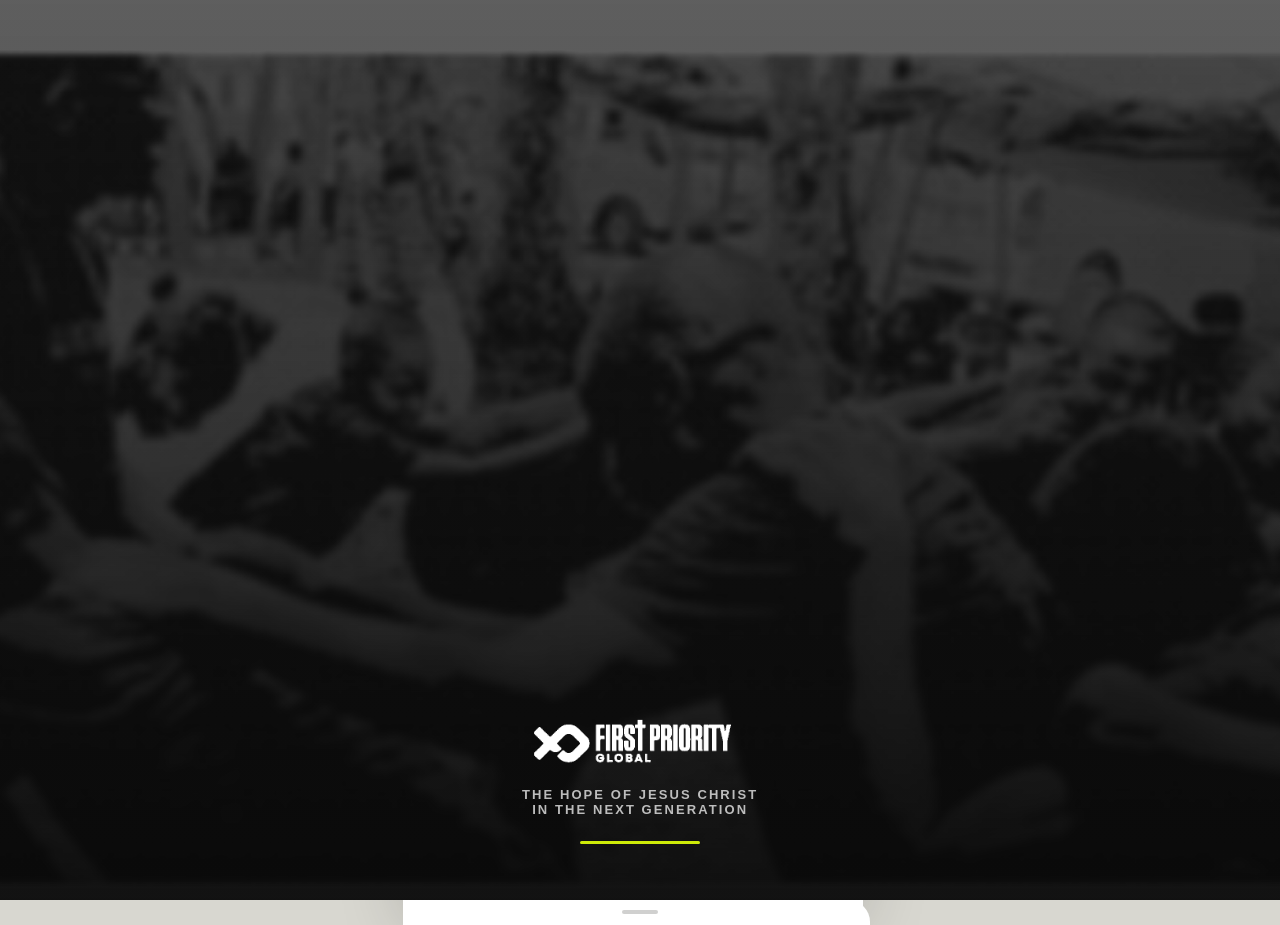
==== index.html @ a2deeb76 "Add a faint per-tab brand-icon watermark behind the app background Instead of a plain flat backgroun" ====
<!DOCTYPE html>
<html lang="ru">
<head>
<meta charset="UTF-8" />
<meta name="viewport" content="width=device-width, initial-scale=1, viewport-fit=cover, maximum-scale=1" />
<title>First Priority · FISH</title>
<meta name="description" content="First Priority — FISH cycle mini app" />
<meta name="theme-color" content="#0c0c0c" />
<!-- No `defer` here on purpose: this must finish running before the plain
     (non-deferred) scripts at the end of <body> execute, since telegram-init.js
     reads window.Telegram.WebApp the instant it runs. A deferred script runs
     AFTER every normal <body> script, not before -- with defer, every script
     that depends on window.Telegram.WebApp would always see it as undefined,
     even inside real Telegram, because it hadn't been created yet. -->
<script src="https://telegram.org/js/telegram-web-app.js"></script>
<link rel="stylesheet" href="css/style.css?v=20260920d" />
<link rel="icon" href="assets/img/logo-mark.png" />
</head>
<body>

<!-- The .device wrapper is the single source of truth for width/centering.
     A transform on it makes it the containing block for every
     position:fixed descendant (splash, tabbar, sheet, toast), so fixed
     elements size themselves against THIS box instead of the raw
     viewport — which is what kept drifting out of alignment with the
     scrollbar-affected flow layout. On an actual phone .device is simply
     100% wide, so nothing changes there. -->
<div class="device" id="device">

  <!-- Faint per-tab brand-icon watermark, filled in by js/app.js
       (renderTabBg) and swapped by switchTab(). Purely decorative, so it
       lives outside #app and is never touched by the ready()/opacity
       transition or the splash failsafe. -->
  <div id="tabBg" aria-hidden="true"></div>

  <!-- ===================== SPLASH ===================== -->
  <div id="splash">
    <div class="splash-bg"></div>
    <div class="splash-scrim"></div>
    <div class="splash-content">
      <img class="splash-word" src="assets/img/logo.png" alt="First Priority" />
      <div class="splash-tag">THE HOPE OF JESUS CHRIST<br/>IN THE NEXT GENERATION</div>
      <div class="splash-bar"><div class="splash-bar-fill"></div></div>
    </div>
  </div>
  <script>
    // Failsafe: guarantee the splash screen always disappears, even if a
    // later script errors out. app.js does the clean, timed transition in
    // the normal case — this is just a backstop so nobody gets stuck.
    window.setTimeout(function () {
      var s = document.getElementById("splash");
      var a = document.getElementById("app");
      if (s && !s.classList.contains("leaving")) {
        s.classList.add("leaving");
        if (a) a.classList.add("ready");
        window.setTimeout(function () { s.style.display = "none"; }, 600);
      }
    }, 6000);
  </script>

  <!-- ===================== APP SHELL ===================== -->
  <div id="app">

    <header class="topbar">
      <div class="topbar-brand">
        <img class="topbar-brand-word" src="assets/img/logo.png" alt="First Priority" />
      </div>
      <div class="lang-switch" id="langSwitch" role="tablist" aria-label="Language">
        <button class="lang-btn tg-press" data-lang="ru">RU</button>
        <button class="lang-btn tg-press" data-lang="en">EN</button>
        <button class="lang-btn tg-press" data-lang="ro">RO</button>
        <button class="lang-btn tg-press" data-lang="uk">UA</button>
      </div>
    </header>

    <main>
      <!-- ============ PAGE: HOME ============ -->
      <section class="page" id="page-home"></section>

      <!-- ============ PAGE: FISH ============ -->
      <section class="page" id="page-fish"></section>

      <!-- ============ PAGE: TEAM ============ -->
      <section class="page" id="page-team"></section>

      <!-- ============ PAGE: FIVE ============ -->
      <section class="page" id="page-five"></section>
    </main>

    <nav class="tabbar" id="tabbar">
      <button class="tab-btn tg-press" data-tab="home" id="navHomeBtn"></button>
      <button class="tab-btn tg-press" data-tab="fish" id="navFishBtn"></button>
      <button class="tab-btn tg-press" data-tab="team" id="navTeamBtn"></button>
      <button class="tab-btn tg-press" data-tab="five" id="navFiveBtn"></button>
    </nav>

  </div>

  <!-- ===================== PUSHED SUB-PAGES (real "back" stack) ===================== -->
  <div id="stackRoot"></div>

  <!-- ===================== SHEET (week detail / testimony) ===================== -->
  <div class="sheet-backdrop" id="sheetBackdrop"></div>
  <div class="sheet" id="sheet" role="dialog" aria-modal="true">
    <div class="sheet-handle"></div>
    <div class="sheet-head">
      <h2 id="sheetTitle"></h2>
      <button class="sheet-close tg-press" id="sheetCloseBtn"></button>
    </div>
    <div class="sheet-body" id="sheetBody"></div>
  </div>

  <div id="toast"></div>

</div>

<!-- ?v= query strings below are a cache-buster: Telegram's in-app browser
     (and GitHub Pages' own CDN) can serve a stale cached copy of these
     files for several minutes even after a fresh deploy, which looks
     identical to the fix "not working" from inside the app. Bump the
     version string whenever any of these files change. -->
<script src="js/telegram-init.js?v=20260920d"></script>
<script src="js/icons.js?v=20260920d"></script>
<script src="js/i18n.js?v=20260920d"></script>
<script src="js/api.js?v=20260920d"></script>
<script src="js/app.js?v=20260920d"></script>
</body>
</html>
---- css/style.css ----
/* ==========================================================================
   First Priority — FISH Mini App
   Design system derived from the FISH Manual / FISH Slides (Eurasia) decks:
   bold condensed headlines, halftone monochrome photography, one flat
   accent color per FISH week, notch-corner cards, diagonal ribbon labels.
   ========================================================================== */

@font-face {
  font-family: "Oswald";
  src: local("Oswald");
}

:root {
  /* ---- Telegram theme tokens (overwritten at runtime by telegram-init.js) ---- */
  --tg-bg: #ffffff;
  --tg-text: #121212;
  --tg-hint: #7a7a76;
  --tg-link: #a3242f;
  --tg-button: #121212;
  --tg-button-text: #ffffff;
  --tg-secondary-bg: #f2f2ee;
  --tg-header-bg: #ffffff;
  --tg-section-bg: #ffffff;
  --tg-subtitle-text: #7a7a76;
  --tg-destructive-text: #ff3b30;

  /* ---- Brand ink / paper ---- */
  --ink: #121212;
  --ink-soft: #34322f;
  --paper: #ffffff;
  --paper-warm: #faf9f5;
  --halftone: #c9c9c0;
  --line: #e6e5df;

  /* ---- Brand accent (from FIRST PRIORITY wordmark) ---- */
  --brand-red: #a3242f;
  --brand-navy: #1c2b45;

  /* ---- FISH week accents (sampled from source deck) ---- */
  --focus: #cdea08;
  --focus-ink: #1b1e02;
  --inspire: #ef9c3c;
  --inspire-ink: #2e1a02;
  --share: #6c8ead;
  --share-ink: #101820;
  --hook: #f2622c;
  --hook-ink: #2b0e02;

  --success: #34c759;
  --warning: #ff9f0a;
  --danger: #ff3b30;

  /* ---- Spacing (8px grid) ---- */
  --space-1: 4px;
  --space-2: 8px;
  --space-3: 12px;
  --space-4: 16px;
  --space-6: 24px;
  --space-8: 32px;

  /* ---- Radii ---- */
  --radius-sm: 10px;
  --radius-md: 16px;
  --radius-lg: 22px;

  /* ---- Motion ---- */
  --ease-press: cubic-bezier(0.4, 0, 0.2, 1);
  --ease-spring: cubic-bezier(0.34, 1.56, 0.64, 1);
  --ease-sheet: cubic-bezier(0.32, 0.72, 0, 1);

  /* Shared max-width for the whole app column. .device, .tabbar, .sheet
     and #stackRoot all read this same value so every position:fixed
     element stays perfectly aligned with the centered content on wide
     (desktop) viewports, without any of them needing to share a
     transformed containing-block ancestor (see .device comment below). */
  --app-max: 460px;

  color-scheme: light;
}

/* Dark-mode fallback for when the app runs outside Telegram (no themeParams
   pushed by telegram-init.js). Inside Telegram, tg.themeParams overrides
   the --tg-* custom properties via inline style (higher specificity) and
   this block is superseded automatically. */
[data-color-scheme="dark"] {
  --ink: #f2f2ee;
  --ink-soft: #cfcfc8;
  --paper: #131313;
  --paper-warm: #191919;
  --halftone: #3a3a36;
  --line: #2a2a26;
  --tg-bg: #131313;
  --tg-text: #f2f2ee;
  --tg-hint: #8d8d88;
  --tg-secondary-bg: #1e1e1c;
  --tg-header-bg: #131313;
  --tg-section-bg: #131313;
  color-scheme: dark;
}

* { box-sizing: border-box; -webkit-tap-highlight-color: transparent; }

/* overflow lives on html (not body) so documentElement stays the browser's
   real "scrolling element" — window.scrollTo()/scrollY read/write that,
   and splitting overflow across html+body (or setting only overflow-x on
   body) makes the browser implicitly create a second, nested scroll
   container that those APIs can't reach. scrollbar-gutter reserves the
   scrollbar's width on desktop so content doesn't shift when a scrollbar
   appears/disappears. */
html {
  overflow-x: hidden;
  overflow-y: scroll;
  scrollbar-gutter: stable;
}

body {
  margin: 0;
  background: #d8d7d0;
  color: var(--tg-text);
  font-family: -apple-system, BlinkMacSystemFont, "Segoe UI", Roboto,
    "Helvetica Neue", Arial, sans-serif;
  -webkit-tap-highlight-color: transparent;
}

/* Plain centering wrapper for the app's normal-flow content — no
   transform, no independent scrolling. The document (html) scrolls
   normally; position:fixed elements (splash, tabbar, sheet, stackRoot,
   toast) stay relative to the TRUE browser viewport and match this
   column's width via the shared --app-max variable instead of relying on
   .device as a transformed containing block (that combination is a known
   WebKit/Telegram-iOS trap that broke fixed positioning). On an actual
   phone .device is simply 100% wide, so nothing changes there. */
.device {
  position: relative;
  /* Establishes .device as its own stacking context (position + an
     explicit, non-auto z-index) so #tabBg below can use z-index:-1 to
     paint behind #app's ordinary static content while still painting
     in front of .device's own flat background -- see #tabBg's comment. */
  z-index: 0;
  max-width: var(--app-max);
  margin: 0 auto;
  min-height: 100vh;
  min-height: 100dvh;
  background: var(--tg-bg);
  padding-top: env(safe-area-inset-top, 0px);
}
@media (min-width: 460px) {
  .device { box-shadow: 0 0 60px rgba(0,0,0,.18); }
}

/* Per-tab background watermark: a large, very faint brand glyph sitting
   behind the page content. position:fixed + the same viewport-pinning
   trick as #stackRoot/.tabbar keeps it aligned to the app column; the
   negative z-index (paired with .device's z-index:0 above) places it in
   the "negative z-index descendants" paint bucket -- after .device's own
   background, but before #app's non-positioned static content, so it
   never sits on top of text or cards. Cards/topbar have their own opaque
   background anyway, so this only ever shows through in the empty page
   margins -- which is the point: texture, not decoration you consciously
   notice. */
#tabBg {
  position: fixed;
  left: 50%; top: 0; bottom: 0;
  transform: translateX(-50%);
  width: 100%; max-width: var(--app-max);
  z-index: -1;
  overflow: hidden;
  pointer-events: none;
}
.tab-bg-icon {
  position: absolute;
  right: -10%;
  bottom: 4%;
  width: 62%;
  color: var(--ink);
  opacity: 0;
  transform: rotate(-6deg) scale(0.92);
  transition: opacity 420ms var(--ease-sheet), transform 420ms var(--ease-sheet);
}
.tab-bg-icon svg { display: block; width: 100%; height: auto; }
.tab-bg-icon.active { opacity: 0.05; transform: rotate(-6deg) scale(1); }
[data-color-scheme="dark"] .tab-bg-icon.active { opacity: 0.08; }
/* The FISH glyph is drawn wide (2:1) rather than square -- give it more
   width so it reads at a comparable visual size to the others. */
.tab-bg-icon[data-bg="fish"] { width: 78%; right: -14%; bottom: 10%; }

a { color: var(--tg-link); text-decoration: none; }
img { max-width: 100%; display: block; }
button { font-family: inherit; border: none; background: none; padding: 0; color: inherit; outline: none; }
button:focus { outline: none; }
button:focus-visible { outline: 2px solid var(--brand-red); outline-offset: 2px; }
a:focus { outline: none; }
a:focus-visible { outline: 2px solid var(--brand-red); outline-offset: 2px; }

.hidden { display: none !important; }
.sr-only {
  position: absolute; width: 1px; height: 1px; padding: 0; margin: -1px;
  overflow: hidden; clip: rect(0,0,0,0); white-space: nowrap; border: 0;
}

/* ---------------------------------------------------------------------- */
/* Display type — bold condensed headlines matching the source decks      */
/* ---------------------------------------------------------------------- */

.display {
  font-family: "Arial Narrow", "Oswald", -apple-system, sans-serif;
  font-weight: 800;
  letter-spacing: -0.01em;
  text-transform: uppercase;
  line-height: 0.96;
}

/* ---------------------------------------------------------------------- */
/* Press / tap feedback                                                    */
/* ---------------------------------------------------------------------- */

.tg-press {
  transition: transform 120ms var(--ease-press), opacity 120ms var(--ease-press);
  cursor: pointer;
  user-select: none;
}
.tg-press:active { transform: scale(0.96); opacity: 0.85; }

@keyframes fade-in-up {
  from { opacity: 0; transform: translateY(14px); }
  to   { opacity: 1; transform: translateY(0); }
}
.fade-in { animation: fade-in-up 340ms var(--ease-spring) both; }

/* Same entrance as .fade-in, but meant to be applied to individual list/grid
   items with a small JS-set animation-delay per index (see staggerIn() in
   app.js) -- a "4 опоры"/week/group grid revealing item-by-item reads as
   noticeably more considered than the whole block popping in at once. */
.stagger-item { animation: fade-in-up 320ms var(--ease-spring) both; }

/* Loading-state placeholders shaped like the real content (a pill for a
   badge, a bar for a line of text) instead of a plain "Загружаем…" string --
   tells the eye what's about to appear, not just that something is
   happening. See account.loading / stats.loading render branches. */
@keyframes shimmer-sweep {
  from { background-position: 200% 0; }
  to   { background-position: -200% 0; }
}
.skeleton {
  background-color: var(--tg-secondary-bg); /* fallback if color-mix() isn't supported */
  background: linear-gradient(
    90deg,
    var(--tg-secondary-bg) 25%,
    color-mix(in srgb, var(--tg-secondary-bg) 60%, white) 50%,
    var(--tg-secondary-bg) 75%
  );
  background-size: 200% 100%;
  animation: shimmer-sweep 1600ms linear infinite;
  border-radius: var(--radius-sm);
}

/* ---------------------------------------------------------------------- */
/* Splash screen                                                          */
/* ---------------------------------------------------------------------- */

#splash {
  position: fixed;
  inset: 0;
  z-index: 999;
  display: flex;
  flex-direction: column;
  align-items: center;
  justify-content: flex-end;
  background: #0c0c0c;
  overflow: hidden;
  transition: opacity 520ms ease, transform 520ms var(--ease-sheet);
}
#splash.leaving {
  opacity: 0;
  transform: scale(1.04);
  pointer-events: none;
}
#splash .splash-bg {
  position: absolute;
  inset: 0;
  background-image: url("../assets/img/hero-focus.jpg");
  background-size: cover;
  background-position: center 30%;
  filter: grayscale(1) contrast(1.15) brightness(0.55);
  animation: splash-zoom 4800ms ease-out both;
}
@keyframes splash-zoom {
  from { transform: scale(1.12); }
  to   { transform: scale(1); }
}
#splash .splash-scrim {
  position: absolute;
  inset: 0;
  background: linear-gradient(180deg, rgba(10,10,10,.35) 0%, rgba(10,10,10,.55) 45%, rgba(10,10,10,.94) 100%);
}
#splash .splash-content {
  position: relative;
  z-index: 2;
  display: flex;
  flex-direction: column;
  align-items: center;
  padding: 0 var(--space-6) 56px;
  text-align: center;
  color: #fff;
}
@keyframes mark-in {
  from { opacity: 0; transform: translateY(10px) scale(0.85); }
  to   { opacity: 1; transform: translateY(0) scale(1); }
}
#splash .splash-word {
  width: 240px;
  height: auto;
  opacity: 0;
  animation: mark-in 620ms var(--ease-spring) 260ms both;
  filter: brightness(0) invert(1);
}
#splash .splash-tag {
  margin-top: var(--space-3);
  font-size: 13px;
  font-weight: 600;
  letter-spacing: 0.16em;
  text-transform: uppercase;
  color: rgba(255,255,255,.72);
  opacity: 0;
  animation: mark-in 620ms var(--ease-spring) 520ms both;
}
#splash .splash-bar {
  margin-top: var(--space-6);
  width: 120px;
  height: 3px;
  border-radius: 2px;
  background: rgba(255,255,255,.18);
  overflow: hidden;
  opacity: 0;
  animation: mark-in 400ms var(--ease-spring) 680ms both;
}
#splash .splash-bar-fill {
  height: 100%;
  width: 0%;
  background: var(--focus);
  animation: splash-progress 4200ms cubic-bezier(0.22, 0.61, 0.36, 1) 650ms forwards;
}
@keyframes splash-progress { to { width: 100%; } }

/* ---------------------------------------------------------------------- */
/* App shell                                                              */
/* ---------------------------------------------------------------------- */

#app {
  min-height: 100%;
  display: flex;
  flex-direction: column;
  opacity: 0;
}
#app.ready { opacity: 1; transition: opacity 380ms ease; }

.topbar {
  position: sticky;
  top: 0;
  z-index: 40;
  display: flex;
  align-items: center;
  justify-content: space-between;
  gap: var(--space-2);
  padding: var(--space-3) var(--space-4);
  background: color-mix(in srgb, var(--tg-bg) 88%, transparent);
  backdrop-filter: saturate(1.4) blur(14px);
  -webkit-backdrop-filter: saturate(1.4) blur(14px);
  border-bottom: 1px solid var(--line);
}
.topbar-brand { display: flex; align-items: center; gap: var(--space-2); }
.topbar-brand-word { height: 20px; width: auto; }
[data-color-scheme="dark"] .topbar-brand-word { filter: invert(1); }

.lang-switch { display: flex; gap: 2px; background: var(--tg-secondary-bg); border-radius: 999px; padding: 3px; }
.lang-btn {
  border: none;
  background: transparent;
  color: var(--tg-hint);
  font-size: 12px;
  font-weight: 700;
  letter-spacing: 0.02em;
  padding: 6px 9px;
  border-radius: 999px;
  transition: background 180ms var(--ease-press), color 180ms var(--ease-press);
}
.lang-btn.active { background: var(--ink); color: var(--paper); }

main { flex: 1; padding-bottom: calc(74px + env(safe-area-inset-bottom, 0px)); }

.page { display: none; }
.page.active { display: block; }

.section { padding: var(--space-6) var(--space-4) var(--space-2); }
.section + .section { padding-top: var(--space-2); }
.section-label {
  font-size: 12px;
  font-weight: 700;
  letter-spacing: 0.14em;
  text-transform: uppercase;
  color: var(--tg-hint);
  margin: 0 0 var(--space-2);
}
.section-title {
  font-size: 26px;
  margin: 0 0 var(--space-3);
}
.section-text { font-size: 15px; line-height: 1.55; color: var(--ink-soft); margin: 0 0 var(--space-3); }
.section-text:last-child { margin-bottom: 0; }
.section-text b { color: var(--ink); }

/* ---------------------------------------------------------------------- */
/* Bottom tab bar                                                          */
/* ---------------------------------------------------------------------- */

.tabbar {
  position: fixed;
  left: 50%; bottom: 0;
  transform: translateX(-50%);
  width: 100%; max-width: var(--app-max);
  z-index: 50;
  display: flex;
  padding: 6px var(--space-2) calc(6px + env(safe-area-inset-bottom, 0px));
  background: color-mix(in srgb, var(--tg-bg) 92%, transparent);
  backdrop-filter: saturate(1.5) blur(18px);
  -webkit-backdrop-filter: saturate(1.5) blur(18px);
  border-top: 1px solid var(--line);
}
.tab-btn {
  flex: 1;
  display: flex;
  flex-direction: column;
  align-items: center;
  gap: 3px;
  padding: 7px 2px 6px;
  border: none;
  background: transparent;
  color: var(--tg-hint);
  border-radius: var(--radius-sm);
  transition: transform 120ms var(--ease-press), color 160ms var(--ease-press);
}
.tab-btn svg { width: 23px; height: 23px; }
.tab-btn span { font-size: 10.5px; font-weight: 700; letter-spacing: 0.01em; text-transform: uppercase; }
.tab-btn.active { color: var(--ink); }
.tab-btn.active svg { transform: translateY(-1px); }
.tab-btn:active { transform: scale(0.92); }

/* ---------------------------------------------------------------------- */
/* Hero photo block                                                        */
/* ---------------------------------------------------------------------- */

.hero {
  position: relative;
  margin: 0 0 var(--space-2);
  overflow: hidden;
  /* Was 280px -- that was mostly empty photo above the text, pushing
     everything else on the page down for no real payoff. Shorter box +
     object-position biased toward the lower half of the photo (crops the
     top, not the middle) means the same image now reads as a compact
     banner instead of a nearly full-screen cover shot. */
  min-height: 200px;
  display: flex;
  align-items: flex-end;
}
.hero img {
  position: absolute; inset: 0; width: 100%; height: 100%; object-fit: cover;
  object-position: 50% 68%;
  filter: grayscale(1) contrast(0.95) brightness(1.05);
}
.hero::after {
  content: "";
  position: absolute; inset: 0;
  background: linear-gradient(180deg, rgba(10,10,10,0) 30%, rgba(10,10,10,.85) 100%);
}
.hero-inner { position: relative; z-index: 2; padding: var(--space-4) var(--space-4) var(--space-4); color: #fff; width: 100%; }
.hero-ribbon {
  display: inline-block;
  background: var(--ink);
  color: var(--paper);
  font-size: 11px;
  font-weight: 800;
  letter-spacing: 0.12em;
  text-transform: uppercase;
  padding: 5px 10px;
  border-radius: 4px;
  margin-bottom: var(--space-2);
}
.hero-title { font-size: 26px; line-height: 1.15; margin: 0 0 6px; color: #fff; }
.hero-sub { font-size: 14px; line-height: 1.45; color: rgba(255,255,255,.86); margin: 0; max-width: 46ch; }

/* ---------------------------------------------------------------------- */
/* Cards                                                                    */
/* ---------------------------------------------------------------------- */

.card {
  background: var(--tg-secondary-bg);
  border-radius: var(--radius-md);
  padding: var(--space-4);
}
.card + .card { margin-top: var(--space-3); }

.stack { display: flex; flex-direction: column; gap: var(--space-3); }

.quote-card {
  background: var(--ink);
  color: var(--paper);
  border-radius: var(--radius-md);
  padding: var(--space-6) var(--space-4);
  position: relative;
}
.quote-card p {
  font-size: 19px;
  line-height: 1.4;
  font-weight: 700;
  margin: 0 0 var(--space-2);
}
.quote-card cite {
  font-style: normal;
  font-size: 12.5px;
  color: rgba(255,255,255,.6);
  letter-spacing: 0.03em;
}
/* Only the real attributed quote (not the CTA card, which reuses <cite> for
   a plain sentence) gets pulled right so it reads like an actual
   quotation's byline instead of another line of left-aligned body text. */
.quote-card cite.quote-attribution {
  display: block;
  text-align: right;
  margin-top: 2px;
}

.pillar-grid { display: grid; grid-template-columns: 1fr 1fr; gap: var(--space-3); }
.pillar {
  background: var(--tg-secondary-bg);
  border-radius: var(--radius-md);
  padding: var(--space-4) var(--space-3);
}
.pillar-icon {
  width: 34px; height: 34px;
  display: flex; align-items: center; justify-content: center;
  background: var(--ink); color: var(--paper);
  border-radius: 10px; margin-bottom: var(--space-2);
}
.pillar-icon svg { width: 18px; height: 18px; }
.pillar h4 { font-size: 14px; margin: 0 0 4px; }
.pillar p { font-size: 12.5px; line-height: 1.4; color: var(--tg-hint); margin: 0; }

.list-row {
  display: flex;
  align-items: flex-start;
  gap: var(--space-3);
  padding: var(--space-3) 0;
  border-bottom: 1px solid var(--line);
}
.list-row:last-child { border-bottom: none; }
.list-row-num {
  flex: none;
  width: 26px; height: 26px;
  border-radius: 50%;
  background: var(--ink);
  color: var(--paper);
  font-size: 12px; font-weight: 800;
  display: flex; align-items: center; justify-content: center;
}
.list-row-body h4 { font-size: 14.5px; margin: 0 0 2px; }
.list-row-body p { font-size: 13px; line-height: 1.45; color: var(--tg-hint); margin: 0; }

/* ---------------------------------------------------------------------- */
/* FISH cycle timeline (30-day strip)                                      */
/* ---------------------------------------------------------------------- */

.cycle-strip { display: flex; flex-direction: column; gap: var(--space-2); margin-bottom: var(--space-4); }
.cycle-row { display: flex; align-items: center; gap: var(--space-3); }
.cycle-days {
  flex: 1;
  height: 34px;
  border-radius: 8px;
  position: relative;
  display: flex;
  align-items: center;
  padding-left: var(--space-3);
  font-size: 12px;
  font-weight: 800;
  color: var(--ink);
}
.cycle-row[data-week="focus"] .cycle-days { background: var(--focus); }
.cycle-row[data-week="inspire"] .cycle-days { background: var(--inspire); }
.cycle-row[data-week="share"] .cycle-days { background: var(--share); color: #fff; }
.cycle-row[data-week="hook"] .cycle-days { background: var(--hook); }
.cycle-icon {
  flex: none;
  width: 34px; height: 34px;
  border-radius: 50%;
  background: var(--ink);
  display: flex; align-items: center; justify-content: center;
}
.cycle-icon svg { width: 18px; height: 18px; stroke: #fff; }

/* ---------------------------------------------------------------------- */
/* FISH week cards (notch-corner, colored, matching the deck)             */
/* ---------------------------------------------------------------------- */

.week-grid { display: flex; flex-direction: column; gap: var(--space-3); }

.week-card {
  --accent: var(--focus);
  --accent-ink: var(--focus-ink);
  position: relative;
  border-radius: var(--radius-md);
  padding: var(--space-4);
  background: var(--accent);
  color: var(--accent-ink);
  clip-path: polygon(0 0, 100% 0, 100% calc(100% - 26px), calc(100% - 26px) 100%, 0 100%);
  overflow: hidden;
}
.week-card[data-week="focus"] { --accent: var(--focus); --accent-ink: var(--focus-ink); }
.week-card[data-week="inspire"] { --accent: var(--inspire); --accent-ink: var(--inspire-ink); }
.week-card[data-week="share"] { --accent: var(--share); --accent-ink: #ffffff; }
.week-card[data-week="hook"] { --accent: var(--hook); --accent-ink: var(--hook-ink); }

.week-card-top { display: flex; align-items: flex-start; gap: var(--space-3); margin-bottom: var(--space-3); }
.week-photo {
  flex: none;
  width: 56px; height: 72px;
  border-radius: 8px;
  overflow: hidden;
  background: rgba(0,0,0,.15);
  position: relative;
}
.week-photo img { width: 100%; height: 100%; object-fit: cover; filter: grayscale(1) contrast(0.92) brightness(1.08); }
.week-photo .fish-badge {
  position: absolute; top: 4px; left: 4px;
  width: 20px; height: 16px;
  background: rgba(0,0,0,.55);
  border-radius: 4px;
  display: flex; align-items: center; justify-content: center;
  padding: 2px 3px;
  color: #fff;
}
.week-photo .fish-badge svg { width: 100%; height: 100%; }
.week-card-head { flex: 1; padding-top: 2px; }
.week-num { font-size: 11px; font-weight: 800; letter-spacing: 0.1em; opacity: 0.7; text-transform: uppercase; }
.week-name { font-size: 26px; margin: 0; }
.week-dots { display: flex; gap: 4px; margin-top: 6px; }
.week-dots span { width: 8px; height: 8px; border-radius: 2px; background: currentColor; opacity: 0.85; transform: rotate(45deg); }
.week-dots span:nth-child(2), .week-dots span:nth-child(3) { opacity: 0.35; }

.week-desc { font-size: 14.5px; font-weight: 600; line-height: 1.4; margin: 0 0 var(--space-3); }
.week-team {
  display: inline-flex;
  align-items: center;
  gap: 6px;
  font-size: 11.5px;
  font-weight: 800;
  letter-spacing: 0.06em;
  text-transform: uppercase;
  background: rgba(0,0,0,.14);
  padding: 6px 10px 6px 8px;
  border-radius: 999px;
}
.week-card[data-week="share"] .week-team { background: rgba(255,255,255,.22); }
.week-team svg { width: 13px; height: 13px; }

.week-open {
  margin-top: var(--space-3);
  display: flex;
  align-items: center;
  justify-content: space-between;
  background: var(--ink);
  color: var(--paper);
  border: none;
  border-radius: 999px;
  padding: 11px 8px 11px 16px;
  font-size: 13px;
  font-weight: 700;
  width: 100%;
}
.week-open svg { width: 16px; height: 16px; }

/* week icon glyphs */
.week-icon-glyph { width: 100%; height: 100%; }

/* ---------------------------------------------------------------------- */
/* Ribbon banner (diagonal, matches deck)                                 */
/* ---------------------------------------------------------------------- */

.ribbon-wrap { overflow: hidden; margin: var(--space-6) calc(var(--space-4) * -1); }
.ribbon {
  background: var(--ink);
  color: var(--paper);
  transform: rotate(-2deg);
  padding: 9px 0;
  white-space: nowrap;
}
.ribbon span {
  display: inline-block;
  font-size: 12px;
  font-weight: 800;
  letter-spacing: 0.18em;
  text-transform: uppercase;
  padding: 0 18px;
}

/* ---------------------------------------------------------------------- */
/* Pushed sub-pages — real "back" stack (Home/Team drill-downs)            */
/* ---------------------------------------------------------------------- */

/* position:fixed (not relative) and sized directly against the true
   viewport — matches .tabbar/.sheet's pattern. #stackRoot used to be an
   auto-height wrapper containing only absolutely-positioned children
   (which don't contribute to auto-height), so once .device stopped
   forcing a specific height, #stackRoot collapsed to height:0 and every
   pushed sub-page silently failed to render. pointer-events:none here
   (with pointer-events:auto on .stack-page) keeps the empty overlay from
   blocking clicks to the tab bar/hub underneath when no sub-page is open. */
#stackRoot {
  position: fixed;
  left: 50%; top: 0; bottom: 0;
  transform: translateX(-50%);
  width: 100%; max-width: var(--app-max);
  z-index: 60;
  pointer-events: none;
}

.stack-page {
  position: absolute;
  inset: 0;
  background: var(--tg-bg);
  display: flex;
  flex-direction: column;
  transform: translateX(100%);
  transition: transform 320ms var(--ease-sheet);
  overflow: hidden;
  pointer-events: auto;
}
.stack-page.active { transform: translateX(0); }
.stack-page.behind { transform: translateX(-24%); }

.stack-head {
  flex: none;
  display: flex;
  align-items: center;
  gap: var(--space-2);
  padding: calc(var(--space-3) + env(safe-area-inset-top, 0px)) var(--space-2) var(--space-3) var(--space-2);
  border-bottom: 1px solid var(--line);
  background: var(--tg-bg);
}
.stack-back {
  flex: none;
  width: 36px; height: 36px;
  border-radius: 50%;
  display: flex; align-items: center; justify-content: center;
  background: var(--tg-secondary-bg);
  color: var(--ink);
}
.stack-back svg { width: 17px; height: 17px; }
.stack-head h2 {
  font-size: 17px;
  margin: 0;
  font-weight: 700;
}
.stack-body { flex: 1; overflow-y: auto; -webkit-overflow-scrolling: touch; padding-bottom: calc(var(--space-8) + env(safe-area-inset-bottom, 0px)); }

/* Compact hub rows — tap through to a pushed sub-page */
.nav-row {
  display: flex;
  align-items: center;
  gap: var(--space-3);
  width: 100%;
  text-align: left;
  padding: var(--space-3) 0;
  border-bottom: 1px solid var(--line);
}
.nav-row:last-child { border-bottom: none; }
.nav-row-icon {
  flex: none;
  width: 38px; height: 38px;
  border-radius: 10px;
  background: var(--ink);
  color: var(--paper);
  display: flex; align-items: center; justify-content: center;
}
.nav-row-icon svg { width: 18px; height: 18px; }
.nav-row-body { flex: 1; min-width: 0; }
.nav-row-body h4 { font-size: 14.5px; margin: 0 0 2px; }
.nav-row-body p { font-size: 12.5px; color: var(--tg-hint); margin: 0; line-height: 1.4; }
.nav-row > svg:last-child { flex: none; width: 16px; height: 16px; color: var(--tg-hint); }

/* Accordion rows — tap a label to reveal its text in place, right on the
   page (used for Vision/Mission/Strategy, Where we fish, Connect steps,
   and the team growth tips). */
.accordion-item { border-bottom: 1px solid var(--line); }
.accordion-item:last-child { border-bottom: none; }
.accordion-head {
  display: flex;
  align-items: center;
  justify-content: space-between;
  gap: var(--space-3);
  width: 100%;
  text-align: left;
  padding: var(--space-3) 0;
}
.accordion-head h4 { margin: 0; font-size: 14.5px; font-weight: 700; }
.accordion-head svg {
  flex: none; width: 15px; height: 15px; color: var(--tg-hint);
  transition: transform 280ms var(--ease-sheet), color 280ms ease;
}
.accordion-item.open .accordion-head svg { transform: rotate(90deg); color: var(--ink); }
.accordion-panel { max-height: 0; overflow: hidden; transition: max-height 320ms var(--ease-sheet); }
.accordion-panel-inner { padding: 0 0 var(--space-3); }
.accordion-panel-inner p { margin: 0; font-size: 13px; line-height: 1.55; color: var(--tg-hint); }

/* ---------------------------------------------------------------------- */
/* Bottom sheet (week detail / testimony guide)                            */
/* ---------------------------------------------------------------------- */

.sheet-backdrop {
  position: fixed; inset: 0; z-index: 90;
  background: rgba(8,8,8,.5);
  opacity: 0;
  transition: opacity 220ms ease-out;
  pointer-events: none;
}
.sheet-backdrop.open { opacity: 1; pointer-events: auto; }

.sheet {
  position: fixed;
  left: 50%; bottom: 0;
  width: 100%; max-width: var(--app-max);
  z-index: 91;
  max-height: 88vh;
  background: var(--tg-bg);
  border-radius: 22px 22px 0 0;
  transform: translate(-50%, 100%);
  transition: transform 380ms var(--ease-sheet);
  display: flex;
  flex-direction: column;
}
.sheet.open { transform: translate(-50%, 0); }
.sheet-handle { width: 36px; height: 4px; border-radius: 2px; background: var(--tg-hint); opacity: 0.35; margin: 10px auto 4px; flex: none; }
.sheet-head {
  display: flex; align-items: center; justify-content: space-between;
  padding: var(--space-2) var(--space-4) var(--space-3);
  flex: none;
}
.sheet-head h2 { font-size: 22px; margin: 0; }
.sheet-close {
  width: 32px; height: 32px; border-radius: 50%;
  background: var(--tg-secondary-bg); border: none;
  display: flex; align-items: center; justify-content: center;
  flex: none;
}
.sheet-close svg { width: 15px; height: 15px; }
.sheet-body { overflow-y: auto; padding: 0 var(--space-4) calc(var(--space-8) + env(safe-area-inset-bottom, 0px)); -webkit-overflow-scrolling: touch; }
.sheet-band {
  display: inline-flex; align-items: center; gap: 6px;
  font-size: 11px; font-weight: 800; letter-spacing: 0.1em; text-transform: uppercase;
  color: #fff; padding: 5px 10px; border-radius: 4px; margin: 0 var(--space-4);
}

/* agenda table */
.agenda { border-radius: var(--radius-md); overflow: hidden; border: 1px solid var(--line); margin: var(--space-4) 0; }
.agenda-head { display: flex; justify-content: space-between; background: var(--ink); color: var(--paper); padding: 10px 14px; font-size: 11px; font-weight: 800; letter-spacing: 0.06em; text-transform: uppercase; }
.agenda-row { display: flex; justify-content: space-between; gap: var(--space-3); padding: 11px 14px; font-size: 13.5px; border-top: 1px solid var(--line); }
.agenda-row span:last-child { color: var(--tg-hint); font-weight: 700; white-space: nowrap; }

.hope-grid { display: flex; flex-direction: column; gap: var(--space-2); margin: var(--space-3) 0; }
.hope-item { display: flex; gap: var(--space-3); align-items: flex-start; }
.hope-letter {
  flex: none; width: 34px; height: 34px; border-radius: 8px;
  display: flex; align-items: center; justify-content: center;
  background: var(--ink); color: var(--paper); font-weight: 800; font-size: 15px;
}
.hope-item p { margin: 0; font-size: 13.5px; line-height: 1.45; color: var(--ink-soft); }
.hope-item b { color: var(--ink); }

.witness-btn {
  display: flex; align-items: center; gap: var(--space-3);
  width: 100%; text-align: left;
  background: var(--ink); color: var(--paper);
  border: none; border-radius: var(--radius-md);
  padding: var(--space-4); margin-top: var(--space-4);
}
.witness-btn .wb-icon { flex: none; width: 40px; height: 40px; border-radius: 10px; background: rgba(255,255,255,.14); display: flex; align-items: center; justify-content: center; }
.witness-btn .wb-icon svg { width: 20px; height: 20px; }
.witness-btn .wb-text { flex: 1; }
.witness-btn .wb-text b { display: block; font-size: 14.5px; margin-bottom: 2px; }
.witness-btn .wb-text span { font-size: 12.5px; color: rgba(255,255,255,.65); }
.witness-btn > svg { flex: none; width: 16px; height: 16px; opacity: .6; }

.myfive-mini {
  border: 1.5px dashed var(--line);
  border-radius: var(--radius-md);
  padding: var(--space-4);
  margin-top: var(--space-4);
  text-align: center;
}
.myfive-mini p { font-size: 13px; color: var(--tg-hint); margin: 0 0 var(--space-3); line-height: 1.4; }

.btn {
  display: inline-flex; align-items: center; justify-content: center; gap: 8px;
  border: none; border-radius: 999px;
  padding: 12px 18px;
  font-size: 14px; font-weight: 700;
  background: var(--ink); color: var(--paper);
}
.btn.secondary { background: var(--tg-secondary-bg); color: var(--ink); }
.btn svg { width: 15px; height: 15px; }

/* testimony guide sub-sheet content */
.testimony-step { margin-bottom: var(--space-4); }
.testimony-step-head { display: flex; align-items: center; gap: 10px; margin-bottom: 6px; }
.testimony-step-num { flex: none; width: 24px; height: 24px; border-radius: 50%; background: var(--ink); color: #fff; font-size: 12px; font-weight: 800; display: flex; align-items: center; justify-content: center; }
.testimony-step h4 { font-size: 15px; margin: 0; }
.testimony-step p { font-size: 13.5px; line-height: 1.5; color: var(--ink-soft); margin: 0 0 0 34px; }
.word-cloud { display: flex; flex-wrap: wrap; gap: 6px; margin: 8px 0 0 34px; }
.word-chip { font-size: 11.5px; padding: 4px 9px; border-radius: 999px; background: var(--tg-secondary-bg); color: var(--tg-hint); }
.word-chip.positive { background: color-mix(in srgb, var(--focus) 30%, var(--tg-secondary-bg)); color: var(--focus-ink); }

/* ---------------------------------------------------------------------- */
/* Team / КОМАНДА tab                                                      */
/* ---------------------------------------------------------------------- */

.resource-card {
  display: flex;
  gap: var(--space-3);
  background: var(--ink);
  color: var(--paper);
  border-radius: var(--radius-md);
  padding: var(--space-4);
  position: relative;
  overflow: hidden;
}
.resource-vacuum {
  flex: none;
  width: 64px; height: 84px;
  border-radius: 8px;
  position: relative;
  background: linear-gradient(155deg, #2a2a2a 0%, #161616 60%, #050505 100%);
  display: flex; align-items: center; justify-content: center;
  box-shadow: inset 0 0 0 1px rgba(255,255,255,.08);
}
.resource-vacuum::before {
  content: "";
  position: absolute; inset: 5px;
  border-radius: 6px;
  background:
    repeating-linear-gradient(115deg, rgba(255,255,255,.05) 0 2px, transparent 2px 7px),
    linear-gradient(200deg, rgba(255,255,255,.14), rgba(255,255,255,0) 55%);
  filter: blur(.2px);
}
.resource-vacuum::after {
  content: "";
  position: absolute; left: 10%; top: 6%;
  width: 34%; height: 88%;
  background: linear-gradient(100deg, rgba(255,255,255,.35), rgba(255,255,255,0) 60%);
  filter: blur(2px);
  transform: skewX(-8deg);
}
.resource-vacuum svg { position: relative; z-index: 2; width: 26px; height: 26px; filter: drop-shadow(0 1px 2px rgba(0,0,0,.6)); }
.resource-body { flex: 1; min-width: 0; }
.resource-body h4 { font-size: 15px; margin: 0 0 4px; }
.resource-body p { font-size: 12.5px; line-height: 1.4; color: rgba(255,255,255,.62); margin: 0 0 var(--space-3); }
.resource-actions { display: flex; gap: 8px; flex-wrap: wrap; }
.resource-actions a, .resource-actions button {
  display: inline-flex; align-items: center; gap: 6px;
  font-size: 12px; font-weight: 700;
  background: rgba(255,255,255,.12);
  color: #fff;
  border: none;
  border-radius: 999px;
  padding: 8px 12px;
}
.resource-actions svg { width: 13px; height: 13px; }
.resource-tag {
  position: absolute; top: 10px; right: -30px;
  background: var(--focus); color: var(--focus-ink);
  font-size: 10px; font-weight: 800; letter-spacing: .06em; text-transform: uppercase;
  padding: 3px 34px; transform: rotate(35deg);
}

.role-card { display: flex; gap: var(--space-3); align-items: flex-start; }
.role-photo { flex: none; width: 52px; height: 52px; border-radius: 12px; overflow: hidden; background: var(--tg-secondary-bg); }
.role-photo img { width: 100%; height: 100%; object-fit: cover; filter: grayscale(1) contrast(1.1); }
.role-body h4 { font-size: 14.5px; margin: 0 0 3px; }
.role-body p { font-size: 12.5px; line-height: 1.45; color: var(--tg-hint); margin: 0; }

.team-pill-row { display: flex; gap: 8px; flex-wrap: wrap; margin-top: var(--space-2); }
.team-pill {
  font-size: 12px; font-weight: 800; letter-spacing: .04em; text-transform: uppercase;
  padding: 8px 12px; border-radius: 10px; color: #fff;
}
.team-pill.pray { background: var(--focus); color: var(--focus-ink); }
.team-pill.bless { background: var(--inspire); color: var(--inspire-ink); }
.team-pill.serve { background: var(--share); }
.team-pill.tell { background: var(--hook); color: var(--hook-ink); }

.grow-tip { display: flex; gap: var(--space-3); align-items: flex-start; padding: var(--space-3) 0; border-bottom: 1px solid var(--line); }
.grow-tip:last-child { border-bottom: none; }
.grow-tip-icon { flex: none; width: 30px; height: 30px; border-radius: 8px; background: var(--tg-secondary-bg); display: flex; align-items: center; justify-content: center; }
.grow-tip-icon svg { width: 16px; height: 16px; }
.grow-tip p { margin: 0; font-size: 13.5px; line-height: 1.45; color: var(--ink-soft); }
.grow-tip b { color: var(--ink); }

/* ---------------------------------------------------------------------- */
/* Мои 5 tab — digital tracker (unique feature)                            */
/* ---------------------------------------------------------------------- */

.five-card {
  background: linear-gradient(155deg, var(--ink) 0%, #262420 100%);
  color: #fff;
  border-radius: var(--radius-lg);
  padding: var(--space-6) var(--space-4);
  position: relative;
  overflow: hidden;
}
.five-card::after {
  content: "";
  position: absolute; right: -30px; top: -30px; width: 160px; height: 160px;
  background: var(--focus); opacity: .16; border-radius: 50%; filter: blur(2px);
}
.five-card h2 { font-size: 24px; margin: 0 0 6px; position: relative; }
.five-card p { font-size: 13.5px; color: rgba(255,255,255,.68); margin: 0; max-width: 42ch; position: relative; line-height: 1.5;}

.five-progress { display: flex; gap: 6px; margin-top: var(--space-4); position: relative; }
.five-progress-slot {
  flex: 1; height: 6px; border-radius: 4px; background: rgba(255,255,255,.16);
  overflow: hidden;
}
.five-progress-slot.filled { background: var(--focus); }

.five-list { display: flex; flex-direction: column; gap: var(--space-2); margin-top: var(--space-4); }
.five-item {
  display: flex; align-items: center; gap: var(--space-3);
  background: var(--tg-secondary-bg);
  border-radius: var(--radius-md);
  padding: var(--space-3);
}
.five-avatar {
  flex: none; width: 38px; height: 38px; border-radius: 50%;
  background: var(--ink); color: #fff;
  display: flex; align-items: center; justify-content: center;
  font-weight: 800; font-size: 15px; text-transform: uppercase;
}
.five-item-body { flex: 1; min-width: 0; }
.five-item-body input {
  width: 100%; border: none; background: transparent; color: var(--ink);
  font-size: 14.5px; font-weight: 700; padding: 0; outline: none;
}
.five-toggles { display: flex; gap: 6px; margin-top: 4px; }
.five-toggle {
  display: inline-flex; align-items: center; gap: 4px;
  font-size: 10.5px; font-weight: 800; letter-spacing: .02em; text-transform: uppercase;
  border: 1.5px solid var(--line); border-radius: 999px;
  padding: 4px 8px 4px 6px; color: var(--tg-hint); background: transparent;
}
.five-toggle svg { width: 11px; height: 11px; }
.five-toggle[data-on="true"] { border-color: transparent; color: #fff; }
.five-toggle.pray[data-on="true"] { background: var(--share); }
.five-toggle.invite[data-on="true"] { background: var(--hook); }

/* The badge you actually just tapped gets a little pop -- see
   state.fiveJustToggled in app.js. Plays once on that fresh element
   (keyframes fire naturally on insertion, unlike a plain transition,
   which needs an existing node to animate FROM) so tapping "Молюсь" /
   "Позвал(а)" finally gives some feedback beyond the haptic buzz. */
@keyframes five-toggle-pop {
  0% { transform: scale(1); }
  45% { transform: scale(1.16); }
  100% { transform: scale(1); }
}
.five-toggle.just-toggled { animation: five-toggle-pop 360ms var(--ease-spring); }
.five-remove {
  flex: none; width: 28px; height: 28px; border-radius: 50%;
  background: transparent; border: none; color: var(--tg-hint);
  display: flex; align-items: center; justify-content: center;
}
.five-remove svg { width: 15px; height: 15px; }

.five-add {
  display: flex; align-items: center; gap: var(--space-2);
  margin-top: var(--space-3);
  background: var(--tg-secondary-bg);
  border-radius: var(--radius-md);
  padding: 6px 6px 6px var(--space-3);
}
.five-add input {
  flex: 1; border: none; background: transparent; font-size: 14px; outline: none; color: var(--ink);
  min-width: 0;
}
.five-add button {
  flex: none; width: 36px; height: 36px; border-radius: 50%;
  background: var(--ink); color: #fff; border: none;
  display: flex; align-items: center; justify-content: center;
}
.five-add button svg { width: 16px; height: 16px; }
.five-add.disabled button { opacity: .35; pointer-events: none; }

/* ---------------------------------------------------------------------- */
/* Profile / registration — role badge, invite codes, group management     */
/* ---------------------------------------------------------------------- */

.role-badge {
  display: inline-flex; align-items: center;
  padding: 6px 14px; border-radius: 999px;
  background: var(--ink); color: var(--paper);
  font-size: 13px; font-weight: 700;
}

.field-stack { display: flex; flex-direction: column; gap: var(--space-2); margin-top: var(--space-3); }
.field-input {
  width: 100%; box-sizing: border-box;
  border: 1px solid var(--line);
  background: var(--paper); color: var(--ink);
  border-radius: var(--radius-sm);
  padding: 11px 14px; font: inherit; font-size: 14px;
  outline: none;
}
.field-input::placeholder { color: var(--tg-hint); }

.btn.full { display: flex; width: 100%; }
.btn:disabled { opacity: .5; }

.group-row {
  display: flex; align-items: center; justify-content: space-between; gap: var(--space-3);
  padding: var(--space-3) 0; border-bottom: 1px solid var(--line);
}
.group-row:last-child { border-bottom: none; }
.group-row-body p { margin: 0; font-size: 13px; line-height: 1.4; }
.group-row-body span { color: var(--tg-hint); font-size: 12px; }
.group-row .btn { padding: 8px 14px; font-size: 12.5px; flex: none; }

.code-display {
  display: flex; align-items: center; justify-content: space-between; gap: var(--space-2);
  background: var(--ink); color: var(--paper);
  border-radius: var(--radius-sm);
  padding: 12px 14px; margin-top: var(--space-2);
  font-family: ui-monospace, SFMono-Regular, Menlo, Consolas, monospace;
  font-size: 15px; font-weight: 700; letter-spacing: 0.03em;
}
.code-display button {
  flex: none; border: 1px solid rgba(255,255,255,.35); background: transparent; color: var(--paper);
  border-radius: 999px; padding: 6px 12px; font-size: 12px; font-weight: 700;
}

/* ---------------------------------------------------------------------- */
/* Profile / registration — stats card (GET /api/stats)                    */
/* ---------------------------------------------------------------------- */

.stat-grid {
  display: grid; grid-template-columns: repeat(3, 1fr); gap: var(--space-2);
  margin-top: var(--space-3);
}
.stat-tile {
  background: var(--tg-secondary-bg); border-radius: var(--radius-sm);
  padding: 10px 6px; text-align: center;
}
.stat-tile b { display: block; font-size: 19px; line-height: 1.15; }
.stat-tile span { display: block; margin-top: 2px; font-size: 10px; line-height: 1.25; color: var(--tg-hint); }

.stat-role-row { display: flex; flex-wrap: wrap; gap: var(--space-2); margin-top: var(--space-3); }
.stat-role-chip { background: var(--tg-secondary-bg); border-radius: 999px; padding: 5px 12px; font-size: 12px; color: var(--ink-soft); }
.stat-role-chip b { font-weight: 700; color: var(--ink); }

.stat-group-row { padding: var(--space-3) 0; border-bottom: 1px solid var(--line); }
.stat-group-row:last-child { border-bottom: none; }
.stat-group-row-head { display: flex; align-items: baseline; justify-content: space-between; gap: var(--space-2); }
.stat-group-row-head p { margin: 0; font-size: 13px; }
.stat-group-row-head span { color: var(--tg-hint); font-size: 11.5px; flex: none; }
.stat-group-nums { display: flex; gap: var(--space-4); margin-top: 6px; font-size: 12px; color: var(--tg-hint); }
.stat-group-nums b { color: var(--ink); font-weight: 700; }

.five-empty { text-align: center; padding: var(--space-6) var(--space-4); color: var(--tg-hint); font-size: 13.5px; }
.five-verse { margin-top: var(--space-4); padding: var(--space-4); border-radius: var(--radius-md); background: var(--tg-secondary-bg); }
.five-verse p { font-size: 13.5px; font-style: italic; line-height: 1.5; margin: 0 0 4px; color: var(--ink-soft); }
.five-verse cite { font-size: 12px; font-weight: 700; color: var(--tg-hint); font-style: normal; }

/* toast */
#toast {
  position: fixed; left: 50%; bottom: calc(90px + env(safe-area-inset-bottom, 0px));
  transform: translateX(-50%) translateY(10px);
  background: var(--ink); color: #fff; font-size: 13px; font-weight: 600;
  padding: 10px 16px; border-radius: 999px; z-index: 200;
  opacity: 0; pointer-events: none; transition: opacity 220ms ease, transform 220ms var(--ease-spring);
  white-space: nowrap;
  display: flex; align-items: center; gap: 8px;
}
#toast.show { opacity: 1; transform: translateX(-50%) translateY(0); }
#toast svg { width: 15px; height: 15px; color: var(--focus); }

@media (prefers-reduced-motion: reduce) {
  *, *::before, *::after {
    animation-duration: 0.01ms !important;
    animation-iteration-count: 1 !important;
    transition-duration: 0.01ms !important;
  }
}
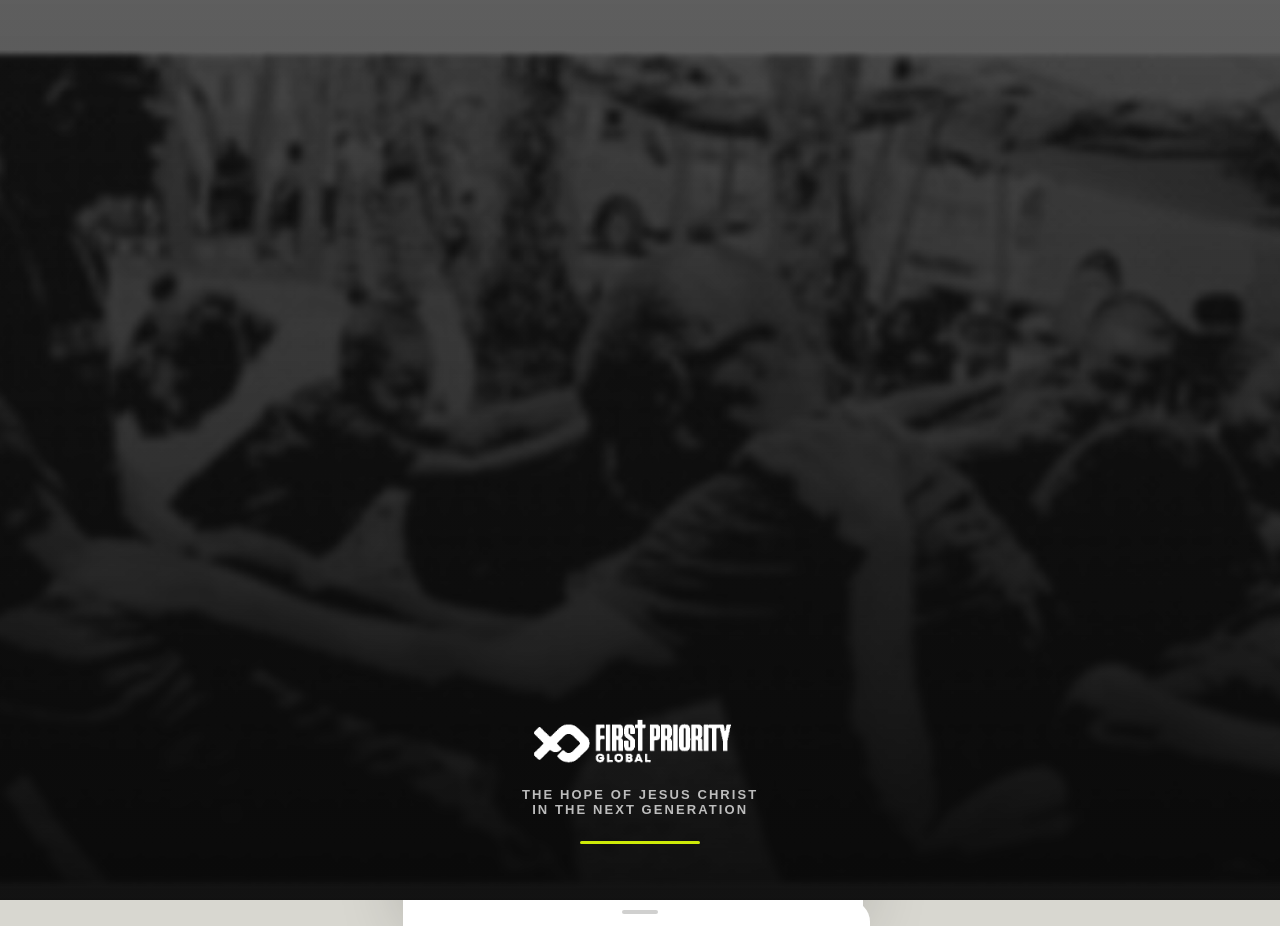
==== commit 0ff33af9: "Redesign visual polish: fix contrast bugs, add Oswald headline font, per-group stats drill-down - Ne" ====
--- a/index.html
+++ b/index.html
@@ -13,7 +13,24 @@
      that depends on window.Telegram.WebApp would always see it as undefined,
      even inside real Telegram, because it hadn't been created yet. -->
 <script src="https://telegram.org/js/telegram-web-app.js"></script>
-<link rel="stylesheet" href="css/style.css?v=20260920d" />
+<!-- Headline display font: the source decks set every big headline in a
+     heavy condensed poster-style grotesque ("ЦИКЛ FISH", "ИДЕТ БИТВА
+     ЗА..."). This app is RU/UK-first (only "ro"/"en" are Latin), which
+     rules out most bold-condensed display fonts on Google Fonts -- Anton
+     and Bebas Neue, the obvious visual matches, are both Latin-only and
+     would silently fall back to a plain system font for every Cyrillic
+     headline, i.e. almost every headline. Oswald has real, purpose-built
+     Cyrillic (designed by Cyreal, the foundry that did the Cyrillic for
+     several popular Google Fonts) alongside Latin, so it's the one bold
+     condensed option that actually renders for every language this app
+     ships. Only the one weight this app uses (700) is requested, to keep
+     the download small. preconnect warms the two Google Fonts origins so
+     the first paint of any heading isn't blocked on DNS+TLS on top of the
+     font request itself. -->
+<link rel="preconnect" href="https://fonts.googleapis.com" />
+<link rel="preconnect" href="https://fonts.gstatic.com" crossorigin />
+<link href="https://fonts.googleapis.com/css2?family=Oswald:wght@700&display=swap" rel="stylesheet" />
+<link rel="stylesheet" href="css/style.css?v=20260921a" />
 <link rel="icon" href="assets/img/logo-mark.png" />
 </head>
 <body>
@@ -119,10 +136,10 @@
      files for several minutes even after a fresh deploy, which looks
      identical to the fix "not working" from inside the app. Bump the
      version string whenever any of these files change. -->
-<script src="js/telegram-init.js?v=20260920d"></script>
-<script src="js/icons.js?v=20260920d"></script>
-<script src="js/i18n.js?v=20260920d"></script>
-<script src="js/api.js?v=20260920d"></script>
-<script src="js/app.js?v=20260920d"></script>
+<script src="js/telegram-init.js?v=20260921a"></script>
+<script src="js/icons.js?v=20260921a"></script>
+<script src="js/i18n.js?v=20260921a"></script>
+<script src="js/api.js?v=20260921a"></script>
+<script src="js/app.js?v=20260921a"></script>
 </body>
 </html>
--- a/css/style.css
+++ b/css/style.css
@@ -5,10 +5,14 @@
    accent color per FISH week, notch-corner cards, diagonal ribbon labels.
    ========================================================================== */
 
-@font-face {
-  font-family: "Oswald";
-  src: local("Oswald");
-}
+/* Oswald itself is loaded as a real webfont from Google Fonts (see the
+   <link> in index.html) -- there used to be an @font-face stub here that
+   only pointed at local("Oswald"), which does nothing for the near-total
+   majority of visitors who don't happen to have that font already
+   installed on their device. That silent fallback (to whatever generic
+   sans the platform picked) is a big part of why headlines read as
+   plain/generic rather than the bold condensed display type the source
+   decks use. */
 
 :root {
   /* ---- Telegram theme tokens (overwritten at runtime by telegram-init.js) ---- */
@@ -31,6 +35,22 @@
   --paper-warm: #faf9f5;
   --halftone: #c9c9c0;
   --line: #e6e5df;
+
+  /* ---- "Ink slab" cards (quote/CTA card, witness button, resource cards,
+     the Мои 5 hero card, the invite-code display) ---- deliberately always
+     look like a solid black card with light text, matching the source
+     deck's black panels, REGARDLESS of light/dark theme. --ink/--paper
+     above are semantic "current theme's ink / current theme's paper" and
+     correctly flip in dark mode ([data-color-scheme="dark"] below) so
+     ordinary text stays readable against the page background -- but that
+     flip is exactly wrong for these specific cards: it turned them into a
+     pale cream card while their decorative rgba(255,255,255,.NN) accents
+     and dimmed text stayed hardcoded white, making that text disappear.
+     --slab-bg/--slab-text are defined ONCE, here, and never redefined in
+     the dark-mode block, so every rgba(255,255,255,..) inside a slab card
+     stays correct in both themes. */
+  --slab-bg: #121212;
+  --slab-text: #ffffff;
 
   /* ---- Brand accent (from FIRST PRIORITY wordmark) ---- */
   --brand-red: #a3242f;
@@ -203,11 +223,11 @@
 /* ---------------------------------------------------------------------- */
 
 .display {
-  font-family: "Arial Narrow", "Oswald", -apple-system, sans-serif;
-  font-weight: 800;
+  font-family: "Oswald", "Arial Narrow", -apple-system, sans-serif;
+  font-weight: 700;
   letter-spacing: -0.01em;
   text-transform: uppercase;
-  line-height: 0.96;
+  line-height: 0.98;
 }
 
 /* ---------------------------------------------------------------------- */
@@ -475,8 +495,13 @@
 .hero-inner { position: relative; z-index: 2; padding: var(--space-4) var(--space-4) var(--space-4); color: #fff; width: 100%; }
 .hero-ribbon {
   display: inline-block;
-  background: var(--ink);
-  color: var(--paper);
+  /* Fixed dark pill, not var(--ink)/var(--paper) -- the hero photo always
+     carries its own dark scrim (see .hero::after above) regardless of
+     theme, so this should read as a solid black label over that scrim in
+     both themes, matching the deck's black ribbon bars, rather than
+     flipping to a pale cream pill in dark mode. */
+  background: var(--slab-bg);
+  color: var(--slab-text);
   font-size: 11px;
   font-weight: 800;
   letter-spacing: 0.12em;
@@ -484,9 +509,33 @@
   padding: 5px 10px;
   border-radius: 4px;
   margin-bottom: var(--space-2);
-}
-.hero-title { font-size: 26px; line-height: 1.15; margin: 0 0 6px; color: #fff; }
-.hero-sub { font-size: 14px; line-height: 1.45; color: rgba(255,255,255,.86); margin: 0; max-width: 46ch; }
+  opacity: 0;
+  animation: fade-in-up 380ms var(--ease-spring) 60ms both;
+}
+.hero-title {
+  font-size: 27px; line-height: 1.05; margin: 0 0 8px; color: #fff;
+  overflow: hidden; /* clips the reveal wipe below */
+}
+.hero-title span {
+  display: block;
+  /* A horizontal wipe (clip-path, not opacity) reads as a more deliberate
+     "reveal" than a plain fade -- closer to how the source decks' bold
+     headlines feel like they're being unveiled rather than just appearing. */
+  animation: hero-title-reveal 640ms var(--ease-sheet) 140ms both;
+}
+@keyframes hero-title-reveal {
+  /* Vertical insets go slightly negative (extend past the box) so the
+     wipe only ever clips left/right -- a plain inset(0 .. 0 0) would also
+     clip tall ascenders/descenders and accented Cyrillic characters
+     vertically, which a horizontal-only reveal shouldn't touch. */
+  from { clip-path: inset(-20% 100% -20% 0); transform: translateY(8px); }
+  to   { clip-path: inset(-20% 0 -20% 0); transform: translateY(0); }
+}
+.hero-sub {
+  font-size: 14px; line-height: 1.45; color: rgba(255,255,255,.86); margin: 0; max-width: 46ch;
+  opacity: 0;
+  animation: fade-in-up 420ms var(--ease-spring) 260ms both;
+}
 
 /* ---------------------------------------------------------------------- */
 /* Cards                                                                    */
@@ -502,11 +551,15 @@
 .stack { display: flex; flex-direction: column; gap: var(--space-3); }
 
 .quote-card {
-  background: var(--ink);
-  color: var(--paper);
+  background: var(--slab-bg);
+  color: var(--slab-text);
   border-radius: var(--radius-md);
   padding: var(--space-6) var(--space-4);
   position: relative;
+  /* Same notch-corner treatment as .week-card -- ties the quote/CTA card
+     visually to the FISH week cards instead of it being just a plain
+     rounded rectangle. */
+  clip-path: polygon(0 0, 100% 0, 100% calc(100% - 20px), calc(100% - 20px) 100%, 0 100%);
 }
 .quote-card p {
   font-size: 19px;
@@ -592,9 +645,17 @@
   width: 34px; height: 34px;
   border-radius: 50%;
   background: var(--ink);
+  color: var(--paper);
   display: flex; align-items: center; justify-content: center;
 }
-.cycle-icon svg { width: 18px; height: 18px; stroke: #fff; }
+/* These glyphs are filled shapes (fill="currentColor" on the root <svg>),
+   not stroked outlines -- .cycle-icon's `color` above is what actually
+   colors them via currentColor. Previously nothing set that color, so the
+   icon silently inherited the page's ordinary text color instead: in
+   light mode that's near-black text on this same near-black circle, i.e.
+   an invisible icon that just happened to still "work" by accident in
+   whichever theme currentColor's ambient value was light. */
+.cycle-icon svg { width: 18px; height: 18px; }
 
 /* ---------------------------------------------------------------------- */
 /* FISH week cards (notch-corner, colored, matching the deck)             */
@@ -877,7 +938,7 @@
 .witness-btn {
   display: flex; align-items: center; gap: var(--space-3);
   width: 100%; text-align: left;
-  background: var(--ink); color: var(--paper);
+  background: var(--slab-bg); color: var(--slab-text);
   border: none; border-radius: var(--radius-md);
   padding: var(--space-4); margin-top: var(--space-4);
 }
@@ -910,7 +971,7 @@
 /* testimony guide sub-sheet content */
 .testimony-step { margin-bottom: var(--space-4); }
 .testimony-step-head { display: flex; align-items: center; gap: 10px; margin-bottom: 6px; }
-.testimony-step-num { flex: none; width: 24px; height: 24px; border-radius: 50%; background: var(--ink); color: #fff; font-size: 12px; font-weight: 800; display: flex; align-items: center; justify-content: center; }
+.testimony-step-num { flex: none; width: 24px; height: 24px; border-radius: 50%; background: var(--ink); color: var(--paper); font-size: 12px; font-weight: 800; display: flex; align-items: center; justify-content: center; }
 .testimony-step h4 { font-size: 15px; margin: 0; }
 .testimony-step p { font-size: 13.5px; line-height: 1.5; color: var(--ink-soft); margin: 0 0 0 34px; }
 .word-cloud { display: flex; flex-wrap: wrap; gap: 6px; margin: 8px 0 0 34px; }
@@ -924,8 +985,8 @@
 .resource-card {
   display: flex;
   gap: var(--space-3);
-  background: var(--ink);
-  color: var(--paper);
+  background: var(--slab-bg);
+  color: var(--slab-text);
   border-radius: var(--radius-md);
   padding: var(--space-4);
   position: relative;
@@ -1007,8 +1068,8 @@
 /* ---------------------------------------------------------------------- */
 
 .five-card {
-  background: linear-gradient(155deg, var(--ink) 0%, #262420 100%);
-  color: #fff;
+  background: linear-gradient(155deg, var(--slab-bg) 0%, #262420 100%);
+  color: var(--slab-text);
   border-radius: var(--radius-lg);
   padding: var(--space-6) var(--space-4);
   position: relative;
@@ -1038,7 +1099,7 @@
 }
 .five-avatar {
   flex: none; width: 38px; height: 38px; border-radius: 50%;
-  background: var(--ink); color: #fff;
+  background: var(--ink); color: var(--paper);
   display: flex; align-items: center; justify-content: center;
   font-weight: 800; font-size: 15px; text-transform: uppercase;
 }
@@ -1090,7 +1151,7 @@
 }
 .five-add button {
   flex: none; width: 36px; height: 36px; border-radius: 50%;
-  background: var(--ink); color: #fff; border: none;
+  background: var(--ink); color: var(--paper); border: none;
   display: flex; align-items: center; justify-content: center;
 }
 .five-add button svg { width: 16px; height: 16px; }
@@ -1132,14 +1193,14 @@
 
 .code-display {
   display: flex; align-items: center; justify-content: space-between; gap: var(--space-2);
-  background: var(--ink); color: var(--paper);
+  background: var(--slab-bg); color: var(--slab-text);
   border-radius: var(--radius-sm);
   padding: 12px 14px; margin-top: var(--space-2);
   font-family: ui-monospace, SFMono-Regular, Menlo, Consolas, monospace;
   font-size: 15px; font-weight: 700; letter-spacing: 0.03em;
 }
 .code-display button {
-  flex: none; border: 1px solid rgba(255,255,255,.35); background: transparent; color: var(--paper);
+  flex: none; border: 1px solid rgba(255,255,255,.35); background: transparent; color: var(--slab-text);
   border-radius: 999px; padding: 6px 12px; font-size: 12px; font-weight: 700;
 }
 
@@ -1152,19 +1213,44 @@
   margin-top: var(--space-3);
 }
 .stat-tile {
-  background: var(--tg-secondary-bg); border-radius: var(--radius-sm);
-  padding: 10px 6px; text-align: center;
-}
-.stat-tile b { display: block; font-size: 19px; line-height: 1.15; }
-.stat-tile span { display: block; margin-top: 2px; font-size: 10px; line-height: 1.25; color: var(--tg-hint); }
+  background: var(--tg-secondary-bg); border-radius: var(--radius-md);
+  padding: 12px 6px 10px; text-align: center;
+  display: flex; flex-direction: column; align-items: center;
+}
+/* A small colored icon per tile, rotating through the same FISH-cycle
+   accent colors used everywhere else (focus/inspire/share/hook) instead
+   of every tile being an identical gray box -- the tiles are otherwise
+   just numbers, which was the flattest, least "alive" part of the whole
+   app. */
+.stat-tile-icon {
+  width: 26px; height: 26px; border-radius: 8px;
+  display: flex; align-items: center; justify-content: center;
+  margin-bottom: 7px;
+}
+.stat-tile-icon svg { width: 14px; height: 14px; }
+.stat-tile b {
+  display: block; font-family: "Oswald", "Arial Narrow", sans-serif;
+  font-weight: 700; font-size: 23px; line-height: 1;
+}
+.stat-tile span { display: block; margin-top: 4px; font-size: 10px; line-height: 1.25; color: var(--tg-hint); }
 
 .stat-role-row { display: flex; flex-wrap: wrap; gap: var(--space-2); margin-top: var(--space-3); }
 .stat-role-chip { background: var(--tg-secondary-bg); border-radius: 999px; padding: 5px 12px; font-size: 12px; color: var(--ink-soft); }
 .stat-role-chip b { font-weight: 700; color: var(--ink); }
 
-.stat-group-row { padding: var(--space-3) 0; border-bottom: 1px solid var(--line); }
+/* .stat-group-row is a <button> (tappable -- opens the per-group
+   drill-down, see wireAccountSection's [data-group-id] handler), so it
+   needs the block-level, full-width, left-aligned layout a <div> got for
+   free; the global `button { background:none; border:none; padding:0;
+   color:inherit }` reset already handles the rest. */
+.stat-group-row {
+  display: block; width: 100%; text-align: left;
+  padding: var(--space-3) 0; border-bottom: 1px solid var(--line);
+}
 .stat-group-row:last-child { border-bottom: none; }
-.stat-group-row-head { display: flex; align-items: baseline; justify-content: space-between; gap: var(--space-2); }
+.stat-group-row-top { display: flex; align-items: center; gap: var(--space-2); }
+.stat-group-row-top > svg { flex: none; width: 15px; height: 15px; color: var(--tg-hint); }
+.stat-group-row-head { flex: 1; min-width: 0; display: flex; align-items: baseline; justify-content: space-between; gap: var(--space-2); }
 .stat-group-row-head p { margin: 0; font-size: 13px; }
 .stat-group-row-head span { color: var(--tg-hint); font-size: 11.5px; flex: none; }
 .stat-group-nums { display: flex; gap: var(--space-4); margin-top: 6px; font-size: 12px; color: var(--tg-hint); }
@@ -1179,7 +1265,7 @@
 #toast {
   position: fixed; left: 50%; bottom: calc(90px + env(safe-area-inset-bottom, 0px));
   transform: translateX(-50%) translateY(10px);
-  background: var(--ink); color: #fff; font-size: 13px; font-weight: 600;
+  background: var(--ink); color: var(--paper); font-size: 13px; font-weight: 600;
   padding: 10px 16px; border-radius: 999px; z-index: 200;
   opacity: 0; pointer-events: none; transition: opacity 220ms ease, transform 220ms var(--ease-spring);
   white-space: nowrap;
